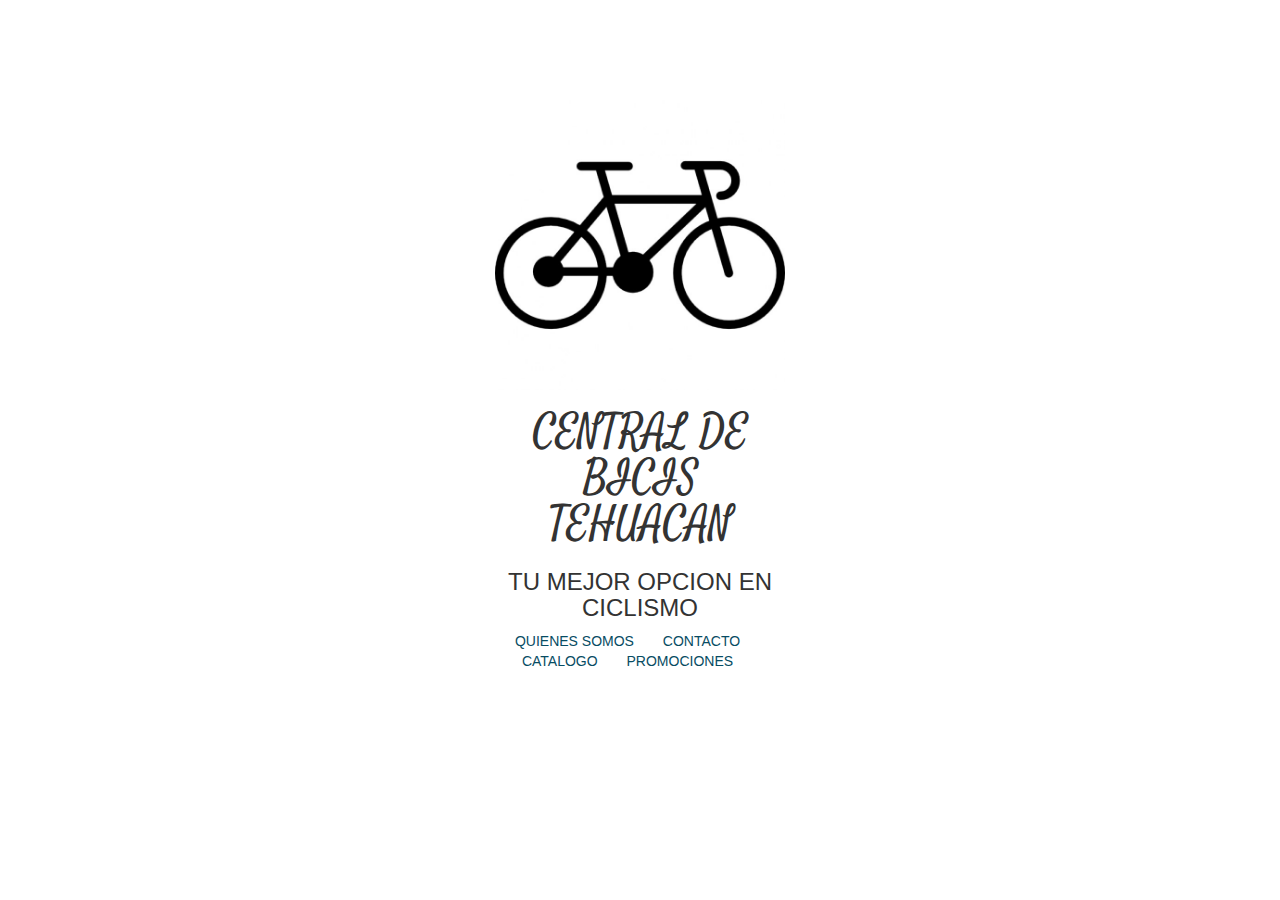
==== index.html @ 0ca80b01 "1" ====
<!DOCTYPE html>
<html>
    <head>
        <meta charset="utf-6">
        <link rel="stylesheet" href="//maxcdn.bootstrapcdn.com/bootstrap/3.3.7/css/bootstrap.min.css">
        <link rel="stylesheet" href="css/master.css">
        <link href="https://fonts.googleapis.com/css?family=Poiret+One" rel="stylesheet">
        <link href="https://fonts.googleapis.com/css?family=Berkshire+Swash" rel="stylesheet">
        <style>
@import url('https://fonts.googleapis.com/css?family=Satisfy');
</style>
        <title>
            central de bicis
        </title>
    </head>
    <body>
           <div
            class= "col-md-3 center-block quitar-float text-center espacio-arriba">
            <img src="imgs/bici1.jpg">
            <h1 class="satisfy letrande">CENTRAL DE BICIS TEHUACAN</h1>
            <h3>TU MEJOR OPCION EN CICLISMO</h3>
            <nav>
                <a href="quienes.html"class="espacio-dch">QUIENES SOMOS</a>
                <a href="#"class="espacio-dch">CONTACTO</a>
                <a href="#"class="espacio-dch">CATALOGO</a>
                <a href="#"class="espacio-dch">PROMOCIONES</a>
            </nav>
        </div>
    </body>
</html>
---- css/master.css ----
img{
    max-width: 100%
}
.quitar-float {
    float: none;
}
.espacio-arriba{
    margin-top: 100px;
}
body{ background-color: white;

}
.poiret{
    font-family: 'Poiret One', cursive;
}
.berkshire{
    font-family: 'Berkshire Swash', cursive;
}
.satisfy{font-family: 'Satisfy', cursive;
}
.letrande{
    font-size: 3em;
}
.azul{
    color: #03202A;
}
.beige{
    color: #BF8E5C;
}
a{
    color: #074C63;
}
.espacio-dch{
    margin-right: 25px;
}
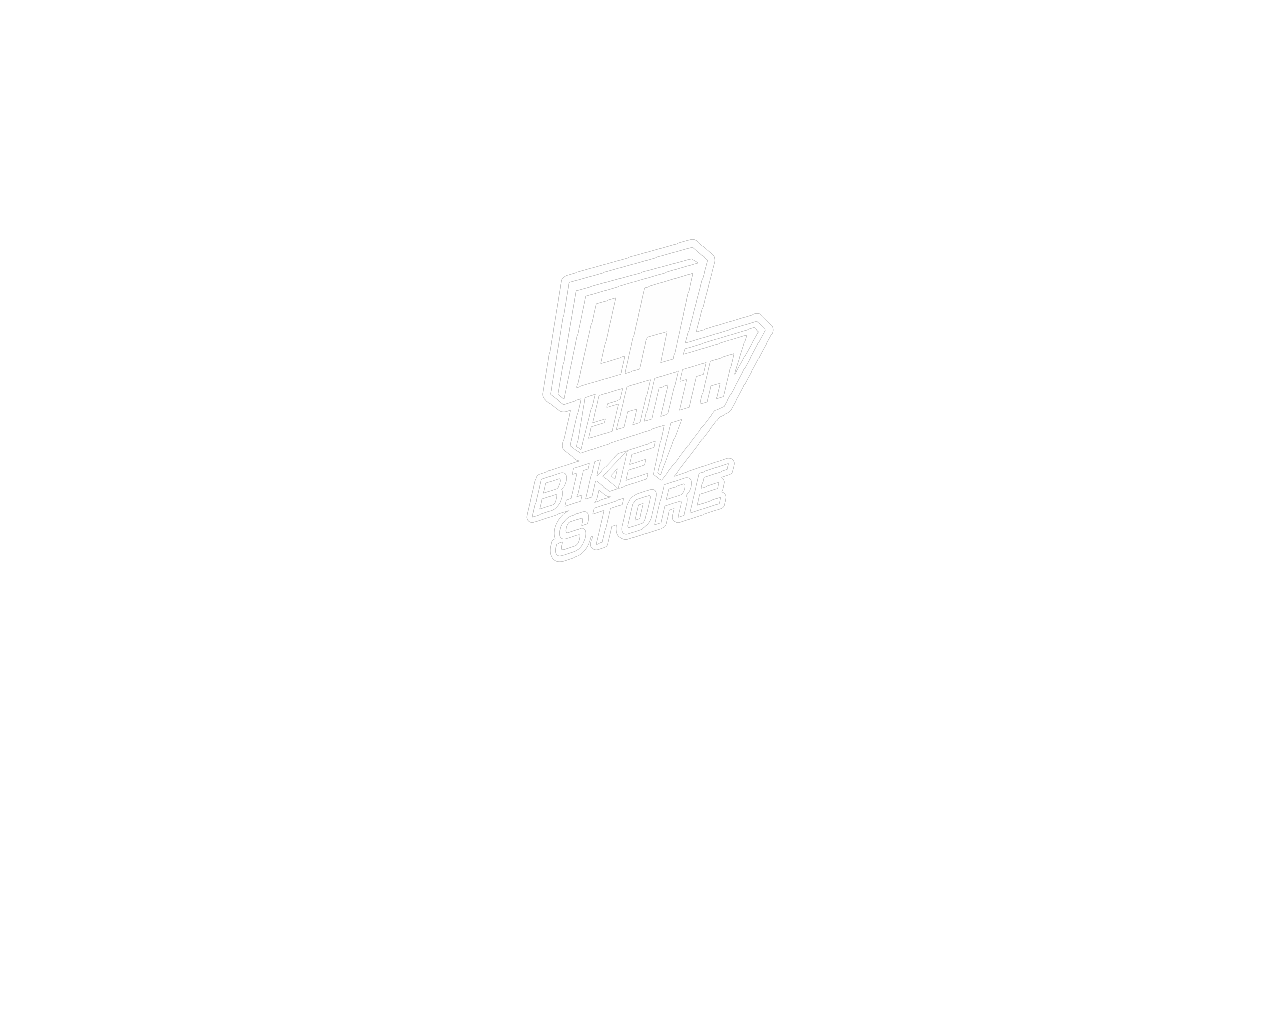
==== commit 442e62ec: "Add files via upload" ====
--- a/index.html
+++ b/index.html
@@ -1,30 +1,29 @@
-<!DOCTYPE html>
-<html>
-    <head>
-        <meta charset="utf-6">
-        <link rel="stylesheet" href="//maxcdn.bootstrapcdn.com/bootstrap/3.3.7/css/bootstrap.min.css">
-        <link rel="stylesheet" href="css/master.css">
-        <link href="https://fonts.googleapis.com/css?family=Poiret+One" rel="stylesheet">
-        <link href="https://fonts.googleapis.com/css?family=Berkshire+Swash" rel="stylesheet">
-        <style>
-@import url('https://fonts.googleapis.com/css?family=Satisfy');
-</style>
-        <title>
-            central de bicis
-        </title>
-    </head>
-    <body>
-           <div
-            class= "col-md-3 center-block quitar-float text-center espacio-arriba">
-            <img src="imgs/bici1.jpg">
-            <h1 class="satisfy letrande">CENTRAL DE BICIS TEHUACAN</h1>
-            <h3>TU MEJOR OPCION EN CICLISMO</h3>
-            <nav>
-                <a href="quienes.html"class="espacio-dch">QUIENES SOMOS</a>
-                <a href="#"class="espacio-dch">CONTACTO</a>
-                <a href="#"class="espacio-dch">CATALOGO</a>
-                <a href="#"class="espacio-dch">PROMOCIONES</a>
-            </nav>
-        </div>
-    </body>
-</html>
+<!DOCTYPE html>
+<html lang="en">
+
+    <head>
+        <link rel="preload" href="style.css" as="style">
+        <link rel="stylesheet" href="style.css">
+        <meta charset="UTF-8">
+        <meta http-equiv="X-UA-Compatible" content="IE=edge">
+        <meta name="viewport" content="width=device-width, initial-scale=1.0">
+        <title>la santa</title>
+    </head>
+
+    <body>
+        <video playsinline autoplay muted loop
+            poster="https://images.pexels.com/photos/163479/mature-profile-mountain-bike-bike-163479.jpeg?auto=compress&cs=tinysrgb&dpr=2&w=500"
+            id="bgvid">
+            <source src="pexels-rhys-abel-6420515.mp4" type="video/mp4">
+        </video>
+
+        <header class="viewport-header">
+            <img class="hero-logo" src="/84012972_857223334734998_2427432575585746944_n-removebg-preview.png" alt="">
+            <h1>La santa
+                <span>cool bike's shop</span>
+            </h1>
+        </header>
+        
+    </body>
+
+</html>--- a/style.css
+++ b/style.css
@@ -0,0 +1,32 @@
+video{
+    object-fit: cover;
+    width:100vw;
+    height: 100vh;
+    position: fixed;
+    top: 0;
+    left: 0;
+}
+.viewport-header{
+    position: relative;
+    height: 100vh;
+    text-align: center;
+    display: flex;
+    align-items: center;
+    justify-content: center;
+    margin: 4rem;
+    flex-direction: column;
+}
+.hero-logo{
+display: flex;
+flex-direction: row;
+}
+h1{
+    text-transform: uppercase;
+    color: #ffffff;
+    font-family: 'Syncopate', sans-serif;
+}
+span {
+    display: block;
+    font-size: 10vw;
+    letter-spacing: -1.3vw;
+  }--- a/style.css
+++ b/style.css
@@ -0,0 +1,32 @@
+video{
+    object-fit: cover;
+    width:100vw;
+    height: 100vh;
+    position: fixed;
+    top: 0;
+    left: 0;
+}
+.viewport-header{
+    position: relative;
+    height: 100vh;
+    text-align: center;
+    display: flex;
+    align-items: center;
+    justify-content: center;
+    margin: 4rem;
+    flex-direction: column;
+}
+.hero-logo{
+display: flex;
+flex-direction: row;
+}
+h1{
+    text-transform: uppercase;
+    color: #ffffff;
+    font-family: 'Syncopate', sans-serif;
+}
+span {
+    display: block;
+    font-size: 10vw;
+    letter-spacing: -1.3vw;
+  }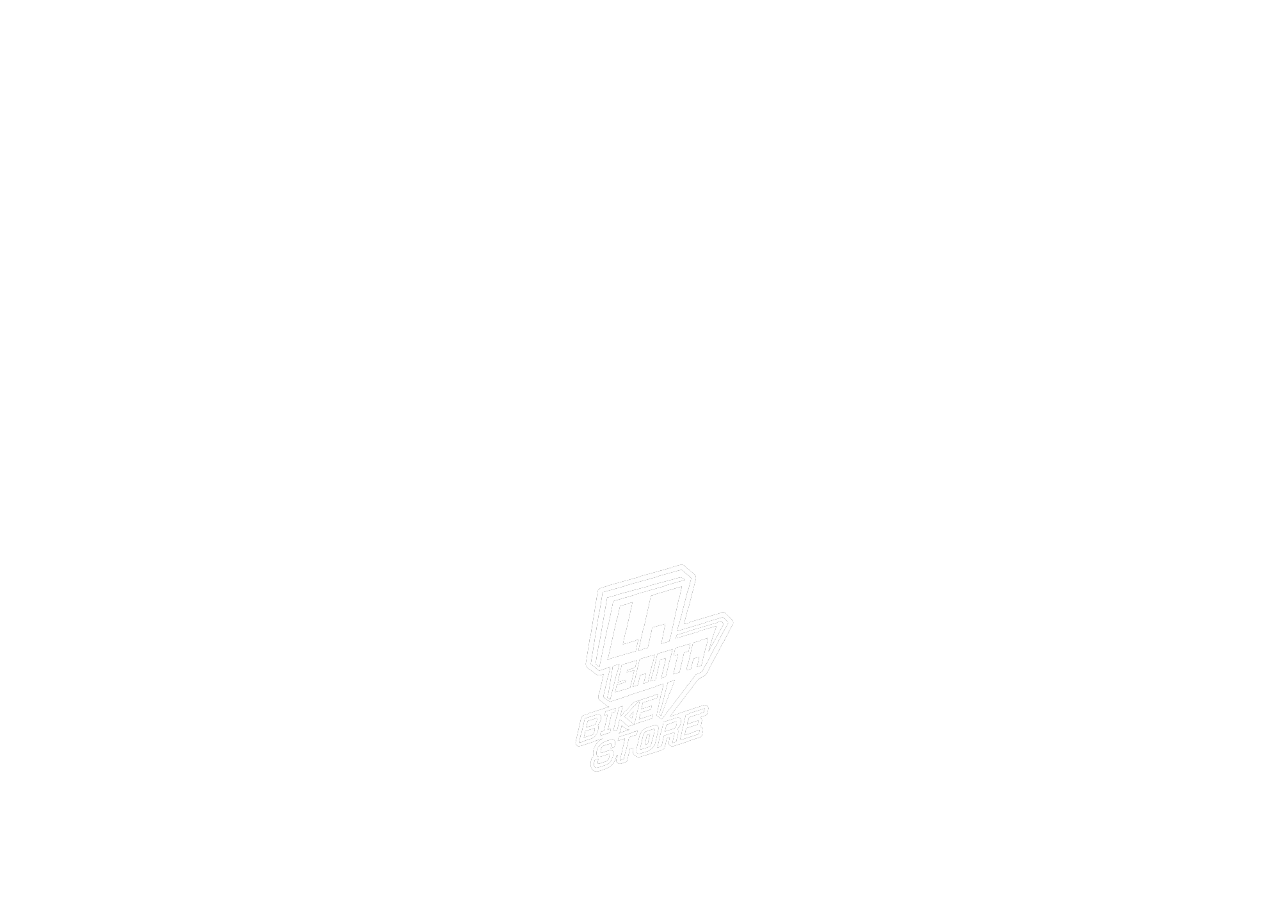
==== commit 6f13d803: "Add files via upload" ====
--- a/index.html
+++ b/index.html
@@ -2,6 +2,10 @@
 <html lang="en">
 
     <head>
+        <link rel="preconnect" href="https://fonts.googleapis.com">
+        <link rel="preconnect" href="https://fonts.gstatic.com" crossorigin>
+        <link href="https://fonts.googleapis.com/css2?family=Cantarell:ital,wght@1,700&display=swap" rel="stylesheet">
+        <link rel="icon" href="/84012972_857223334734998_2427432575585746944_n-removebg-preview.png">
         <link rel="preload" href="style.css" as="style">
         <link rel="stylesheet" href="style.css">
         <meta charset="UTF-8">
@@ -18,12 +22,15 @@
         </video>
 
         <header class="viewport-header">
-            <img class="hero-logo" src="/84012972_857223334734998_2427432575585746944_n-removebg-preview.png" alt="">
+
             <h1>La santa
                 <span>cool bike's shop</span>
             </h1>
+            <br>
+            <img class="hero-logo" src="/84012972_857223334734998_2427432575585746944_n-removebg-preview.png" alt="">
         </header>
-        
+
+
     </body>
 
 </html>--- a/style.css
+++ b/style.css
@@ -8,25 +8,38 @@
 }
 .viewport-header{
     position: relative;
-    height: 100vh;
-    text-align: center;
-    display: flex;
-    align-items: center;
-    justify-content: center;
-    margin: 4rem;
-    flex-direction: column;
+  height: 100vh;
+  text-align: center;
+  display: flex;
+  flex-direction: column;
+  align-items: center;
+  justify-content: center;
 }
-.hero-logo{
-display: flex;
-flex-direction: row;
+
+header{
+    width: 100vw;
+    height: 75vh;
 }
 h1{
-    text-transform: uppercase;
-    color: #ffffff;
-    font-family: 'Syncopate', sans-serif;
+    font-weight: bolder;
+    font-family: 'Cantarell', sans-serif;
+   color: #ffffff;
+  text-transform: uppercase;
+  letter-spacing: 3vw;
+  line-height: 1.2;
+  font-size: 10vw;
+  text-align: center;
+  padding: none;
+  margin-bottom: none;
 }
 span {
     display: block;
-    font-size: 10vw;
-    letter-spacing: -1.3vw;
-  }+    font-size: 5vw;
+    letter-spacing: -0.75vw;
+  }
+  
+.hero-logo{
+    padding-top:none;
+display: block;
+width: 20rem;
+}--- a/style.css
+++ b/style.css
@@ -8,25 +8,38 @@
 }
 .viewport-header{
     position: relative;
-    height: 100vh;
-    text-align: center;
-    display: flex;
-    align-items: center;
-    justify-content: center;
-    margin: 4rem;
-    flex-direction: column;
+  height: 100vh;
+  text-align: center;
+  display: flex;
+  flex-direction: column;
+  align-items: center;
+  justify-content: center;
 }
-.hero-logo{
-display: flex;
-flex-direction: row;
+
+header{
+    width: 100vw;
+    height: 75vh;
 }
 h1{
-    text-transform: uppercase;
-    color: #ffffff;
-    font-family: 'Syncopate', sans-serif;
+    font-weight: bolder;
+    font-family: 'Cantarell', sans-serif;
+   color: #ffffff;
+  text-transform: uppercase;
+  letter-spacing: 3vw;
+  line-height: 1.2;
+  font-size: 10vw;
+  text-align: center;
+  padding: none;
+  margin-bottom: none;
 }
 span {
     display: block;
-    font-size: 10vw;
-    letter-spacing: -1.3vw;
-  }+    font-size: 5vw;
+    letter-spacing: -0.75vw;
+  }
+  
+.hero-logo{
+    padding-top:none;
+display: block;
+width: 20rem;
+}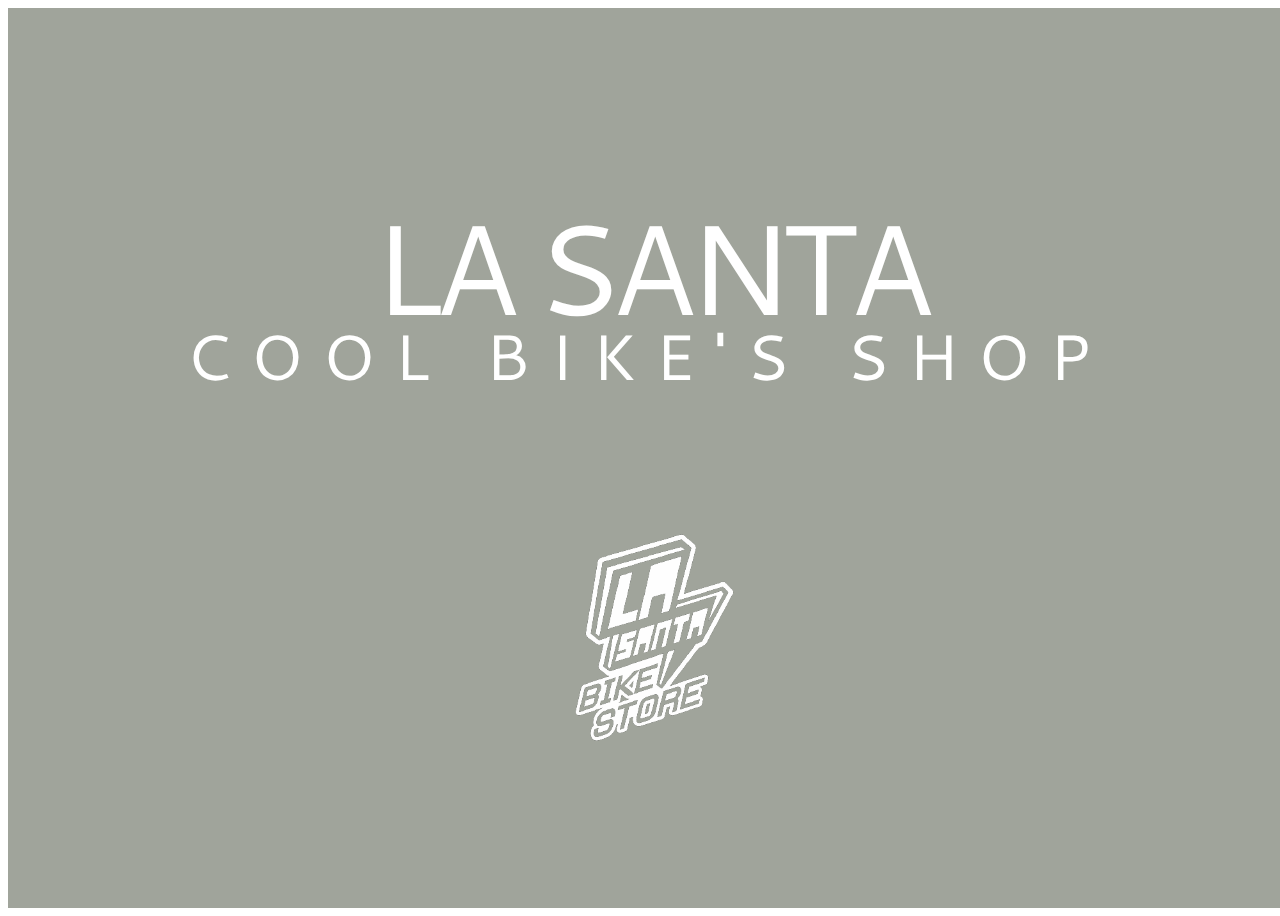
==== commit ca72fd84: "Add files via upload" ====
--- a/index.html
+++ b/index.html
@@ -15,22 +15,18 @@
     </head>
 
     <body>
-        <video playsinline autoplay muted loop
-            poster="https://images.pexels.com/photos/163479/mature-profile-mountain-bike-bike-163479.jpeg?auto=compress&cs=tinysrgb&dpr=2&w=500"
-            id="bgvid">
+
+        <video playsinline autoplay muted loop id="bgvid">
             <source src="pexels-rhys-abel-6420515.mp4" type="video/mp4">
         </video>
 
-        <header class="viewport-header">
+        <header class="viewport-header blur">
 
             <h1>La santa
                 <span>cool bike's shop</span>
             </h1>
-            <br>
             <img class="hero-logo" src="/84012972_857223334734998_2427432575585746944_n-removebg-preview.png" alt="">
         </header>
-
-
     </body>
 
 </html>--- a/style.css
+++ b/style.css
@@ -26,20 +26,35 @@
    color: #ffffff;
   text-transform: uppercase;
   letter-spacing: 3vw;
-  line-height: 1.2;
+  line-height: 0.95;
   font-size: 10vw;
   text-align: center;
   padding: none;
   margin-bottom: none;
+  letter-spacing: -0.75vw;
+  font-weight: lighter;
 }
 span {
+    font-weight: 100;
     display: block;
     font-size: 5vw;
-    letter-spacing: -0.75vw;
+    letter-spacing: 1.5vw;
   }
-  
 .hero-logo{
+    margin-top: 0.3rem;
     padding-top:none;
-display: block;
-width: 20rem;
-}+    display: block;
+    width: 20rem;
+    line-height: 1em;
+}
+.blur{
+  background-color: #333d2977;
+     -webkit-backdrop-filter: blur(10px);
+     backdrop-filter: blur(10px);
+     width: 100vw;
+     height: 100vh;
+}
+
+.cover-container {
+  max-width: 42em;
+}
--- a/style.css
+++ b/style.css
@@ -26,20 +26,35 @@
    color: #ffffff;
   text-transform: uppercase;
   letter-spacing: 3vw;
-  line-height: 1.2;
+  line-height: 0.95;
   font-size: 10vw;
   text-align: center;
   padding: none;
   margin-bottom: none;
+  letter-spacing: -0.75vw;
+  font-weight: lighter;
 }
 span {
+    font-weight: 100;
     display: block;
     font-size: 5vw;
-    letter-spacing: -0.75vw;
+    letter-spacing: 1.5vw;
   }
-  
 .hero-logo{
+    margin-top: 0.3rem;
     padding-top:none;
-display: block;
-width: 20rem;
-}+    display: block;
+    width: 20rem;
+    line-height: 1em;
+}
+.blur{
+  background-color: #333d2977;
+     -webkit-backdrop-filter: blur(10px);
+     backdrop-filter: blur(10px);
+     width: 100vw;
+     height: 100vh;
+}
+
+.cover-container {
+  max-width: 42em;
+}
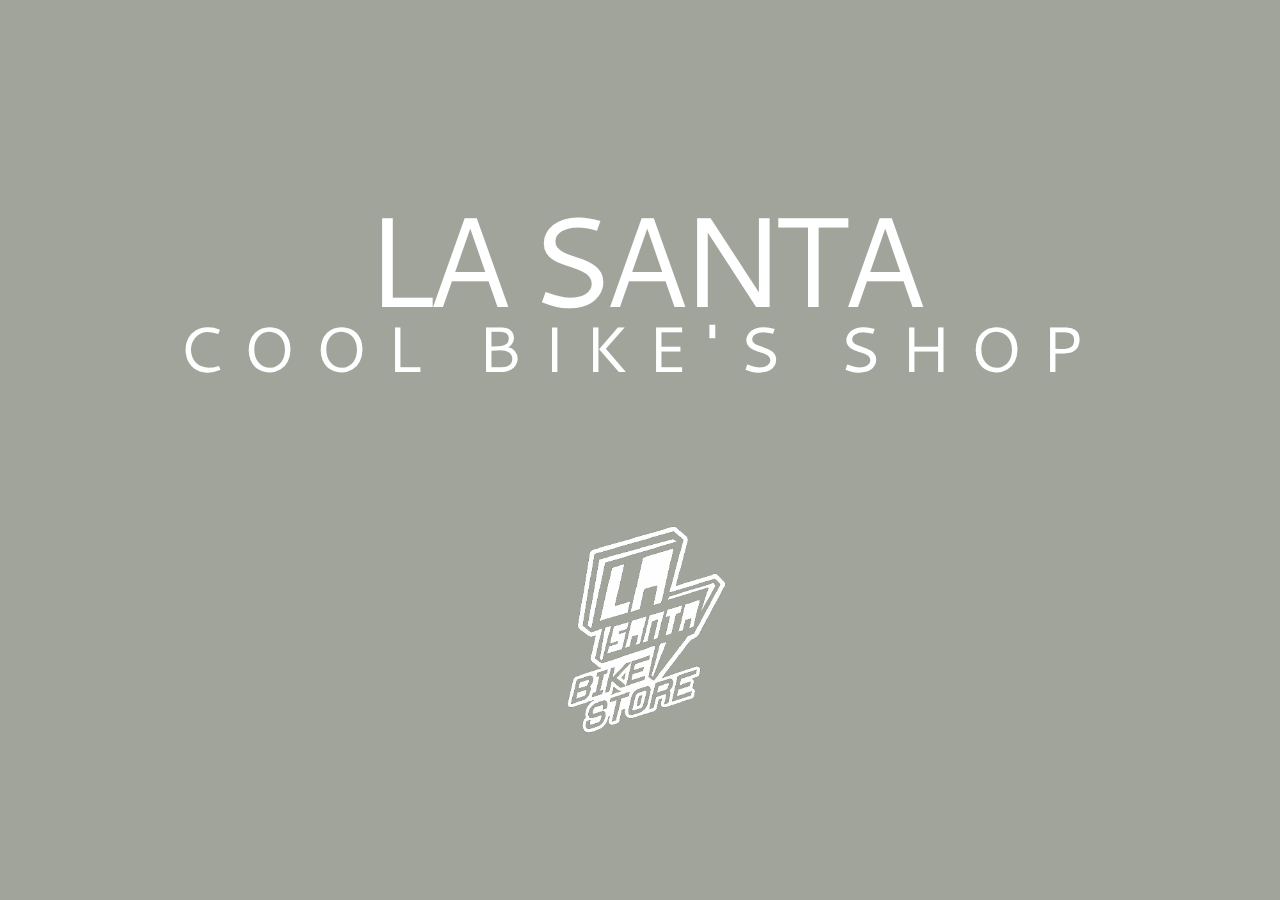
==== commit 8de1fd6c: "Add files via upload" ====
--- a/index.html
+++ b/index.html
@@ -19,14 +19,15 @@
         <video playsinline autoplay muted loop id="bgvid">
             <source src="pexels-rhys-abel-6420515.mp4" type="video/mp4">
         </video>
+<div class="blur" >
+        <header class="viewport-header">
 
-        <header class="viewport-header blur">
-
-            <h1>La santa
+            <h1 class="">La santa
                 <span>cool bike's shop</span>
             </h1>
             <img class="hero-logo" src="/84012972_857223334734998_2427432575585746944_n-removebg-preview.png" alt="">
         </header>
+        </div>
     </body>
 
 </html>--- a/style.css
+++ b/style.css
@@ -1,3 +1,13 @@
+.blur{
+  background-color: #333d2977;
+     -webkit-backdrop-filter: blur(10px);
+     backdrop-filter: blur(10px);
+    object-fit: cover;
+    position: fixed;
+    top: 0;
+    left: 0;
+}
+
 video{
     object-fit: cover;
     width:100vw;
@@ -9,6 +19,7 @@
 .viewport-header{
     position: relative;
   height: 100vh;
+  width:100vw ;
   text-align: center;
   display: flex;
   flex-direction: column;
@@ -47,13 +58,6 @@
     width: 20rem;
     line-height: 1em;
 }
-.blur{
-  background-color: #333d2977;
-     -webkit-backdrop-filter: blur(10px);
-     backdrop-filter: blur(10px);
-     width: 100vw;
-     height: 100vh;
-}
 
 .cover-container {
   max-width: 42em;
--- a/style.css
+++ b/style.css
@@ -1,3 +1,13 @@
+.blur{
+  background-color: #333d2977;
+     -webkit-backdrop-filter: blur(10px);
+     backdrop-filter: blur(10px);
+    object-fit: cover;
+    position: fixed;
+    top: 0;
+    left: 0;
+}
+
 video{
     object-fit: cover;
     width:100vw;
@@ -9,6 +19,7 @@
 .viewport-header{
     position: relative;
   height: 100vh;
+  width:100vw ;
   text-align: center;
   display: flex;
   flex-direction: column;
@@ -47,13 +58,6 @@
     width: 20rem;
     line-height: 1em;
 }
-.blur{
-  background-color: #333d2977;
-     -webkit-backdrop-filter: blur(10px);
-     backdrop-filter: blur(10px);
-     width: 100vw;
-     height: 100vh;
-}
 
 .cover-container {
   max-width: 42em;
